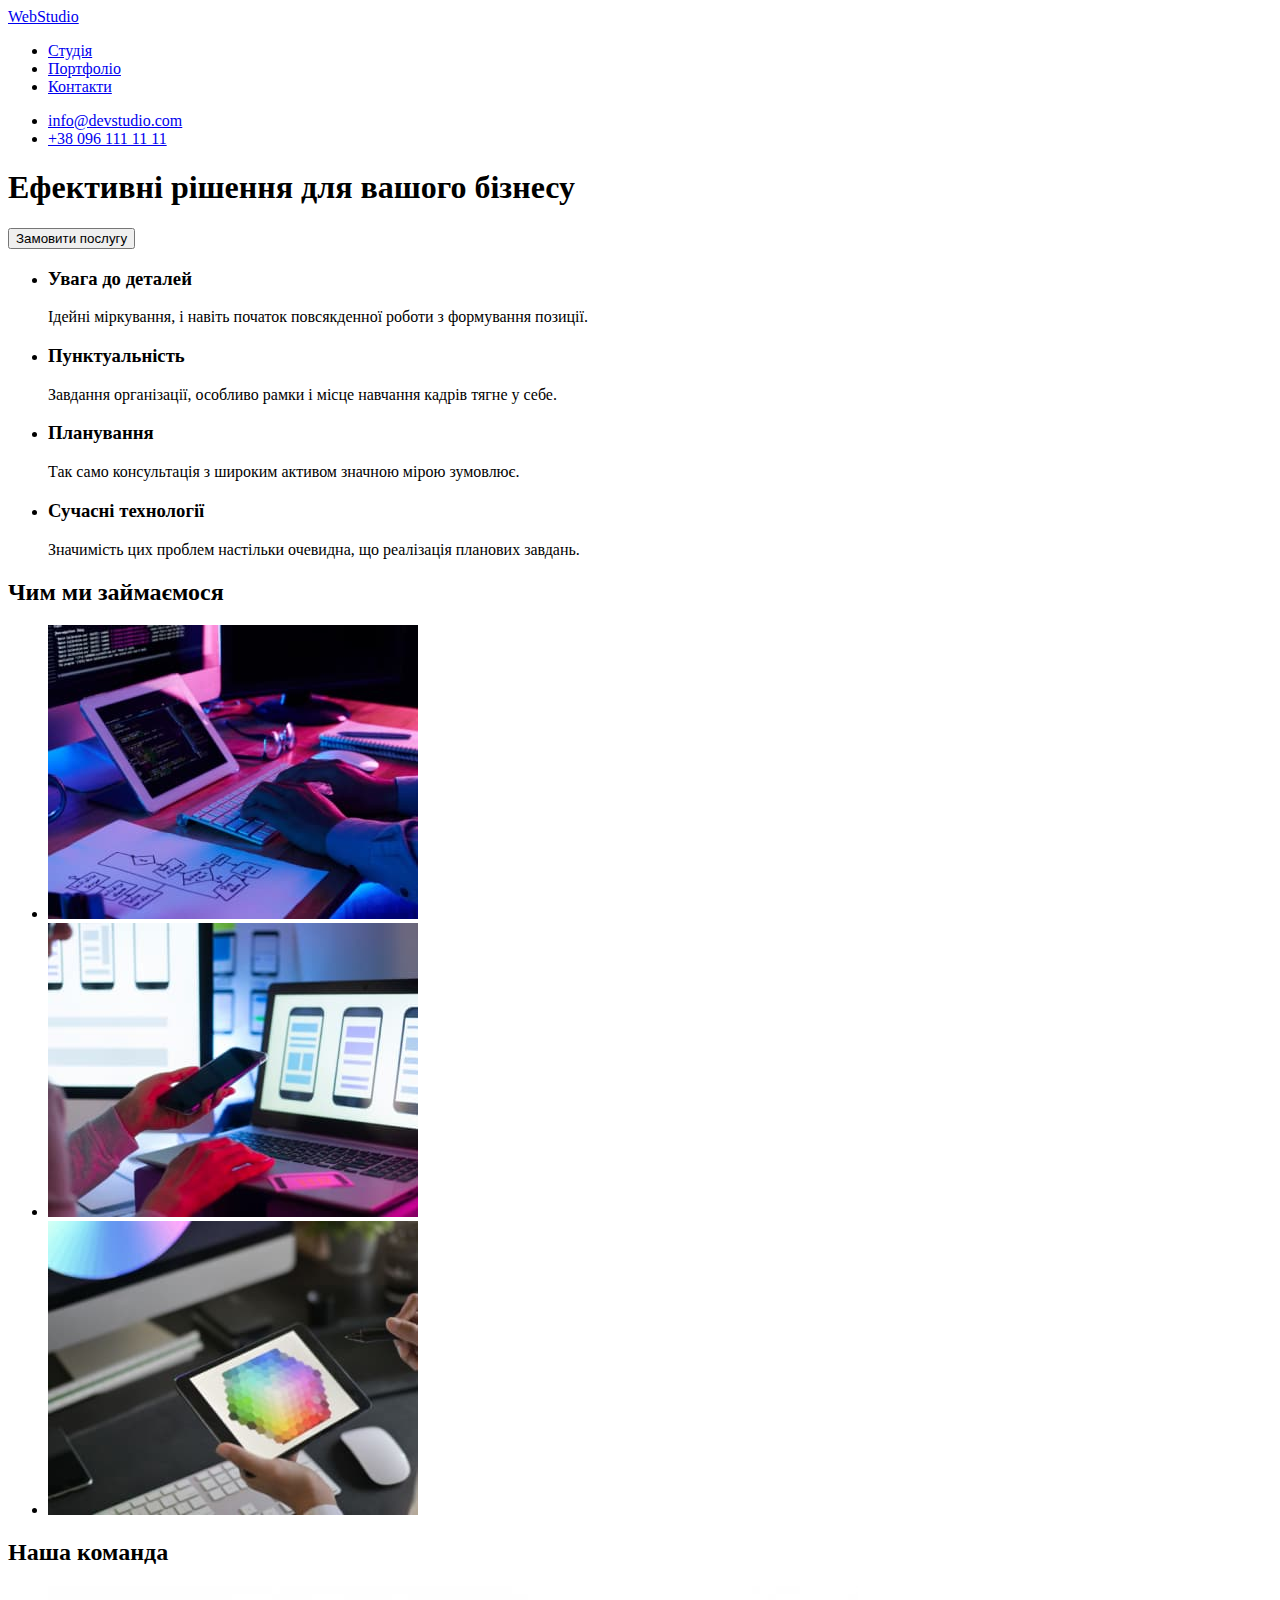
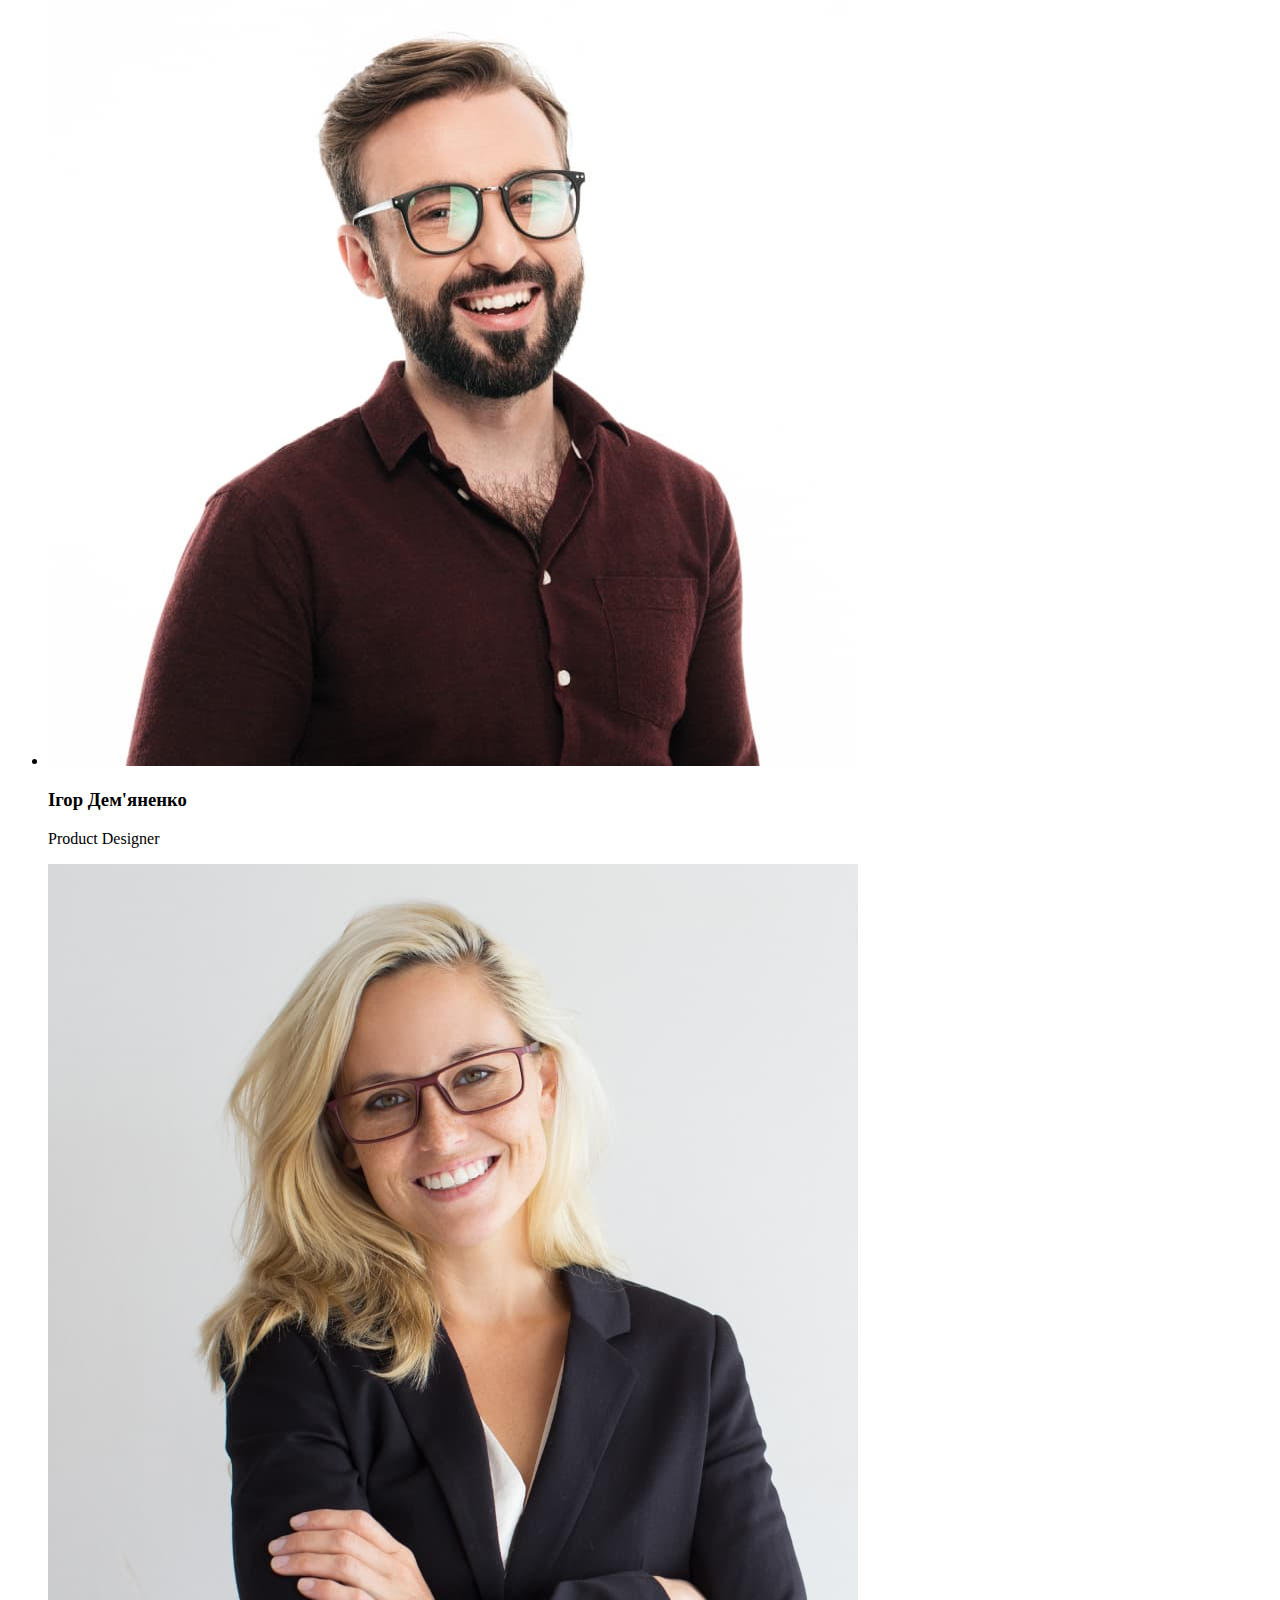
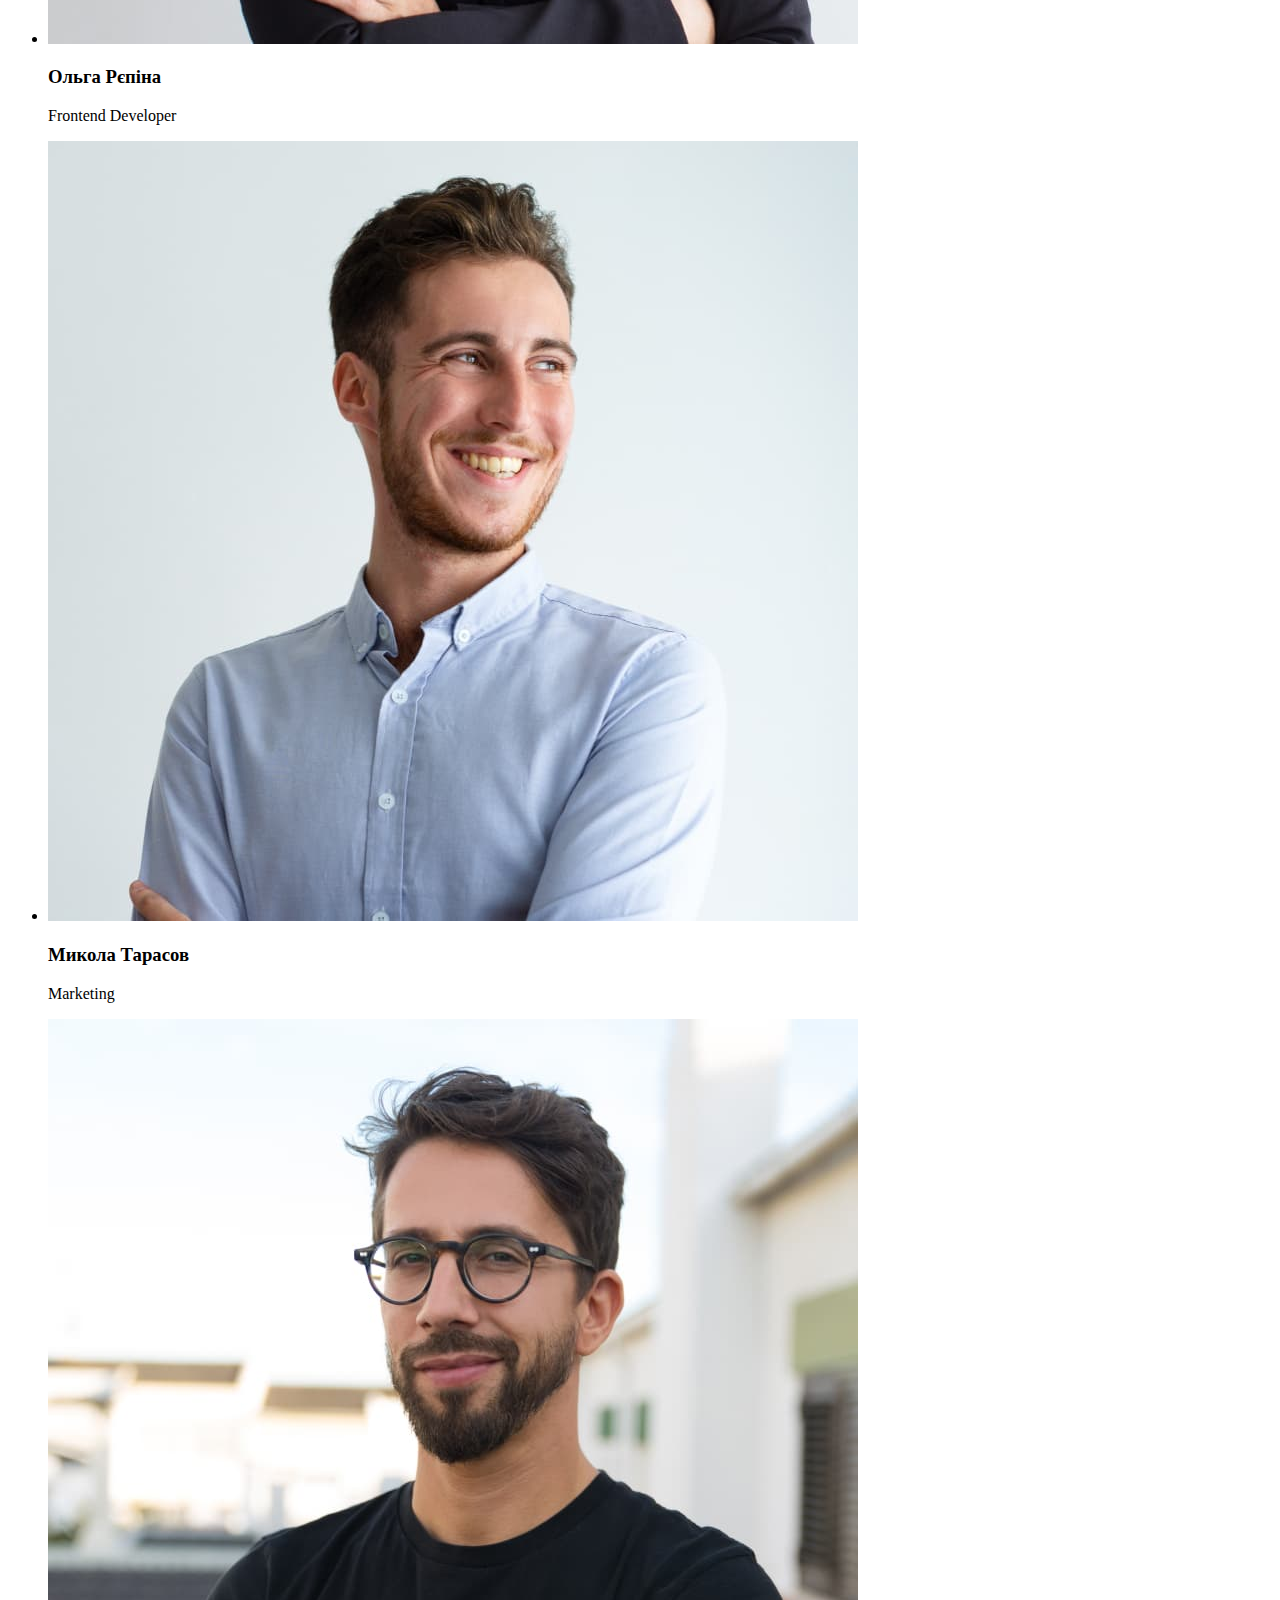
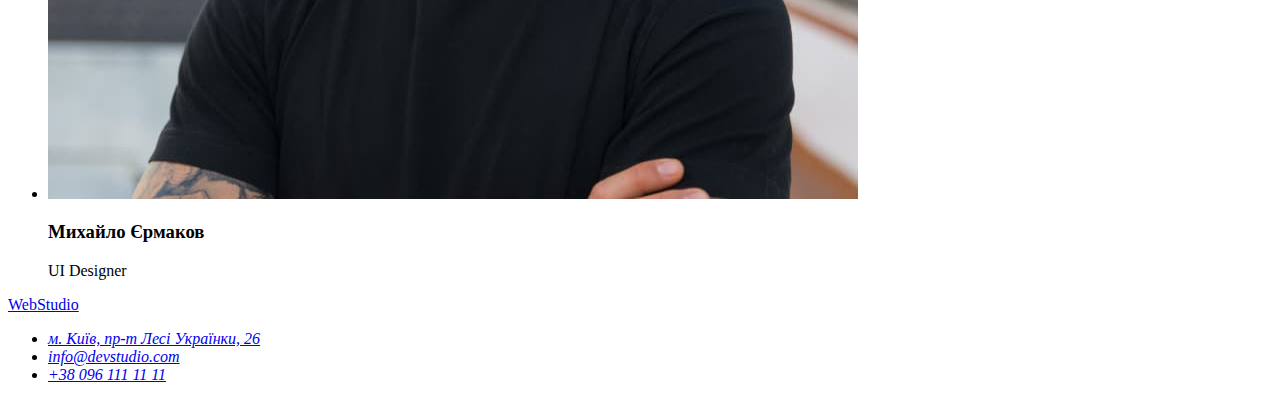
==== index.html @ d075ff00 "Initial commit" ====
<!DOCTYPE html>
<html lang="uk">
  <head>
    <meta charset="UTF-8" />
    <meta http-equiv="X-UA-Compatible" content="IE=edge" />
    <meta name="viewport" content="width=device-width, initial-scale=1.0" />
    <title>Document</title>
  </head>
  <body>
    <header>
      <nav>
        <a href="./index.html">WebStudio</a>
        <ul>
          <li><a href="./index.html">Студія</a></li>
          <li><a href="#">Портфоліо</a></li>
          <li><a href="#">Контакти</a></li>
        </ul>
      </nav>
      <ul>
        <li>
          <a href="mailto:info@devstudio.com">info@devstudio.com</a>
        </li>
        <li>
          <a href="tel:+380961111111">+38 096 111 11 11</a>
        </li>
      </ul>
    </header>
    <main>
      <section>
        <h1>Ефективні рішення для вашого бізнесу</h1>
        <button type="button">Замовити послугу</button>
      </section>
      <section>
        <h2 hidden>Наші переваги</h2>
        <ul>
          <li>
            <h3>Увага до деталей</h3>
            <p>
              Ідейні міркування, і навіть початок повсякденної роботи з
              формування позиції.
            </p>
          </li>
          <li>
            <h3>Пунктуальність</h3>
            <p>
              Завдання організації, особливо рамки і місце навчання кадрів тягне
              у себе.
            </p>
          </li>
          <li>
            <h3>Планування</h3>
            <p>
              Так само консультація з широким активом значною мірою зумовлює.
            </p>
          </li>
          <li>
            <h3>Сучасні технології</h3>
            <p>
              Значимість цих проблем настільки очевидна, що реалізація планових
              завдань.
            </p>
          </li>
        </ul>
      </section>
      <section>
        <h2>Чим ми займаємося</h2>
        <ul>
          <li>
            <img
              src="./imges/about/about-img-1.jpg"
              alt="Людина друкує на клавіатурі"
            />
          </li>
          <li>
            <img
              src="./imges/about/about-img-2.jpg"
              alt="Людина працює на комп`ютері"
            />
          </li>
          <li>
            <img
              src="./imges/about/about-img-3.jpg"
              alt="Кольорова палітра на екрані планшета"
            />
          </li>
        </ul>
      </section>
      <section>
        <h2>Наша команда</h2>
        <ul>
          <li>
            <img src="./imges/team/Ігор_Дем'яненко.jpg" alt="Ігор Дем'яненко" />
            <h3>Ігор Дем'яненко</h3>
            <p lang="en">Product Designer</p>
          </li>
          <li>
            <img src="./imges/team/Ольга_Рєпіна.jpg" alt="Ольга Рєпіна" />
            <h3>Ольга Рєпіна</h3>
            <p lang="en">Frontend Developer</p>
          </li>
          <li>
            <img src="./imges/team/Микола_Тарасов.jpg" alt="Микола Тарасов" />
            <h3>Микола Тарасов</h3>
            <p lang="en">Marketing</p>
          </li>
          <li>
            <img src="./imges/team/Михайло_Єрмаков.jpg" alt="Михайло Єрмаков" />
            <h3>Михайло Єрмаков</h3>
            <p>UI Designer</p>
          </li>
        </ul>
      </section>
    </main>
    <footer>
      <a href="./index.html">WebStudio</a>
      <address>
        <ul>
          <li>
            <a
              href="https://goo.gl/maps/w4y6q6hP8srMPXTD6"
              target="_blank"
              rel="noopener noreferrer nofollow"
              >м. Київ, пр-т Лесі Українки, 26</a
            >
          </li>
          <li><a href="mailto:info@devstudio.com">info@devstudio.com</a></li>
          <li><a href="tel:+380961111111">+38 096 111 11 11</a></li>
        </ul>
      </address>
    </footer>
  </body>
</html>
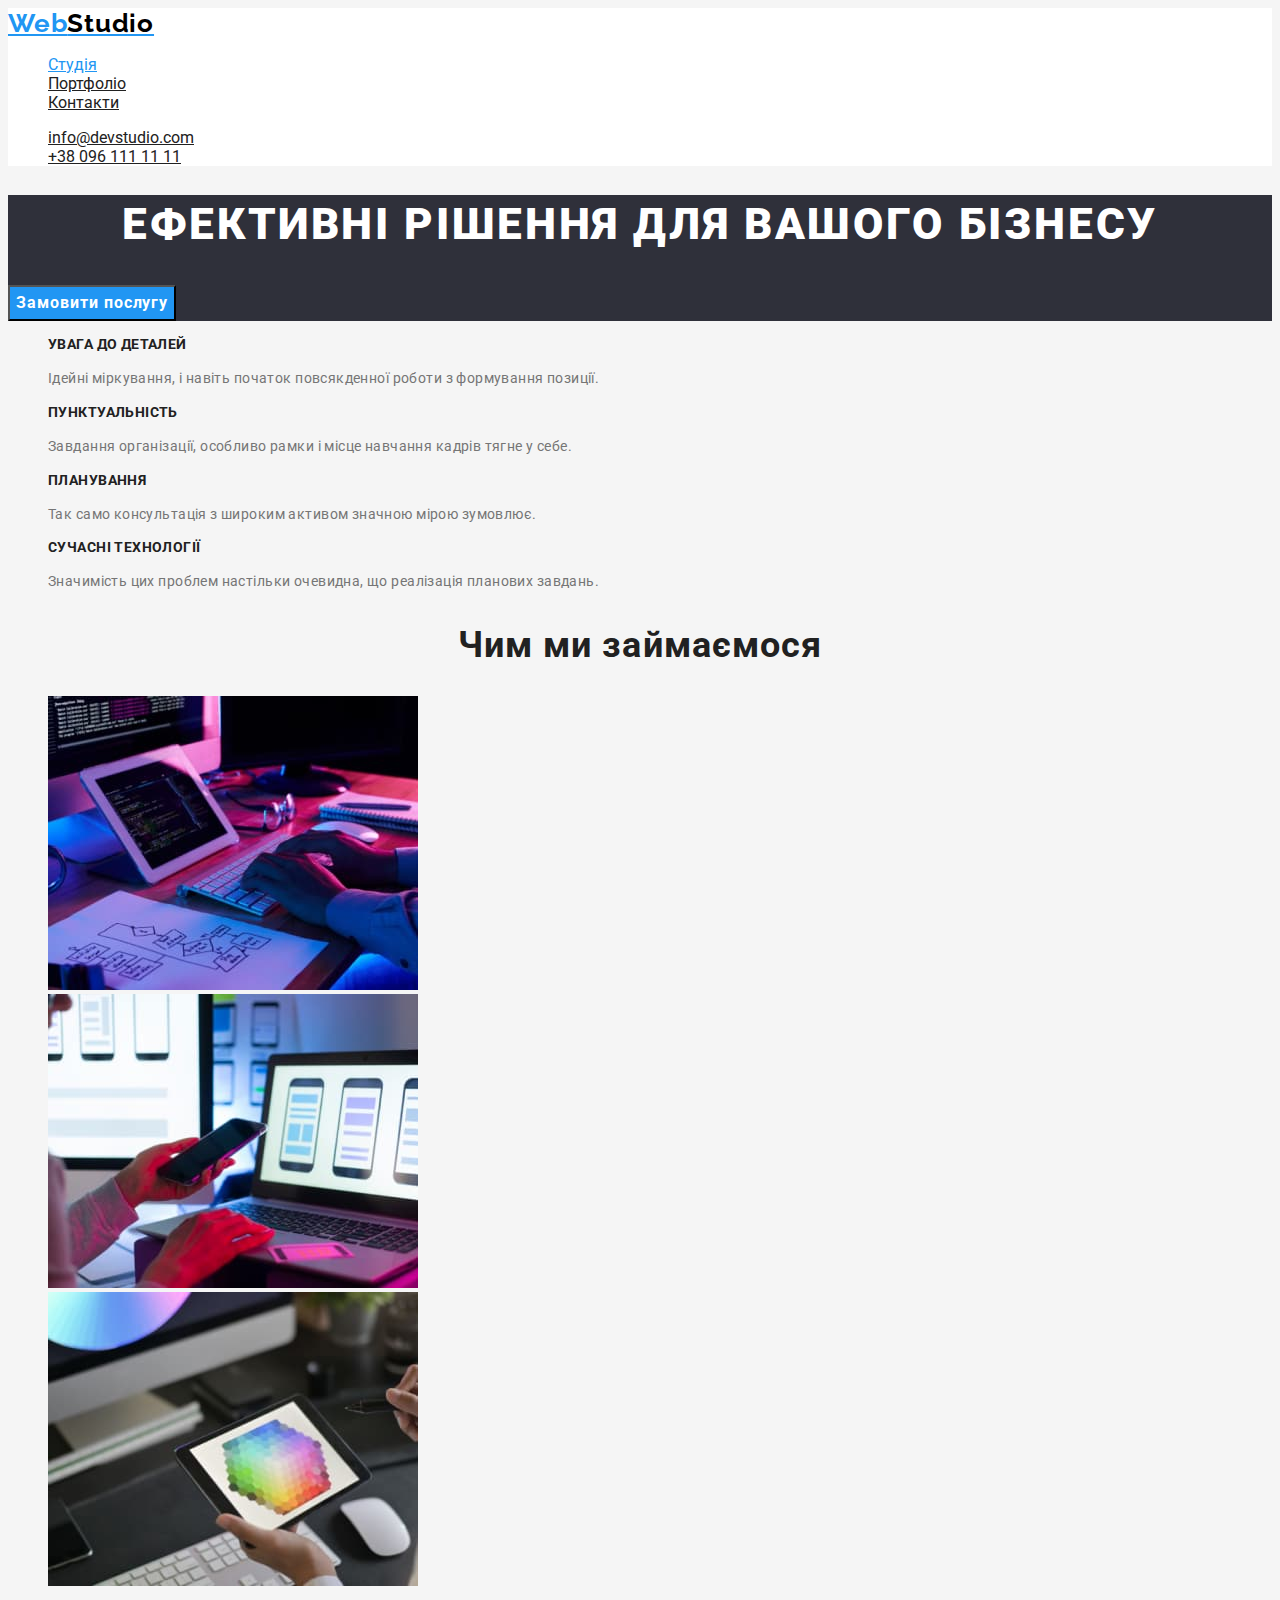
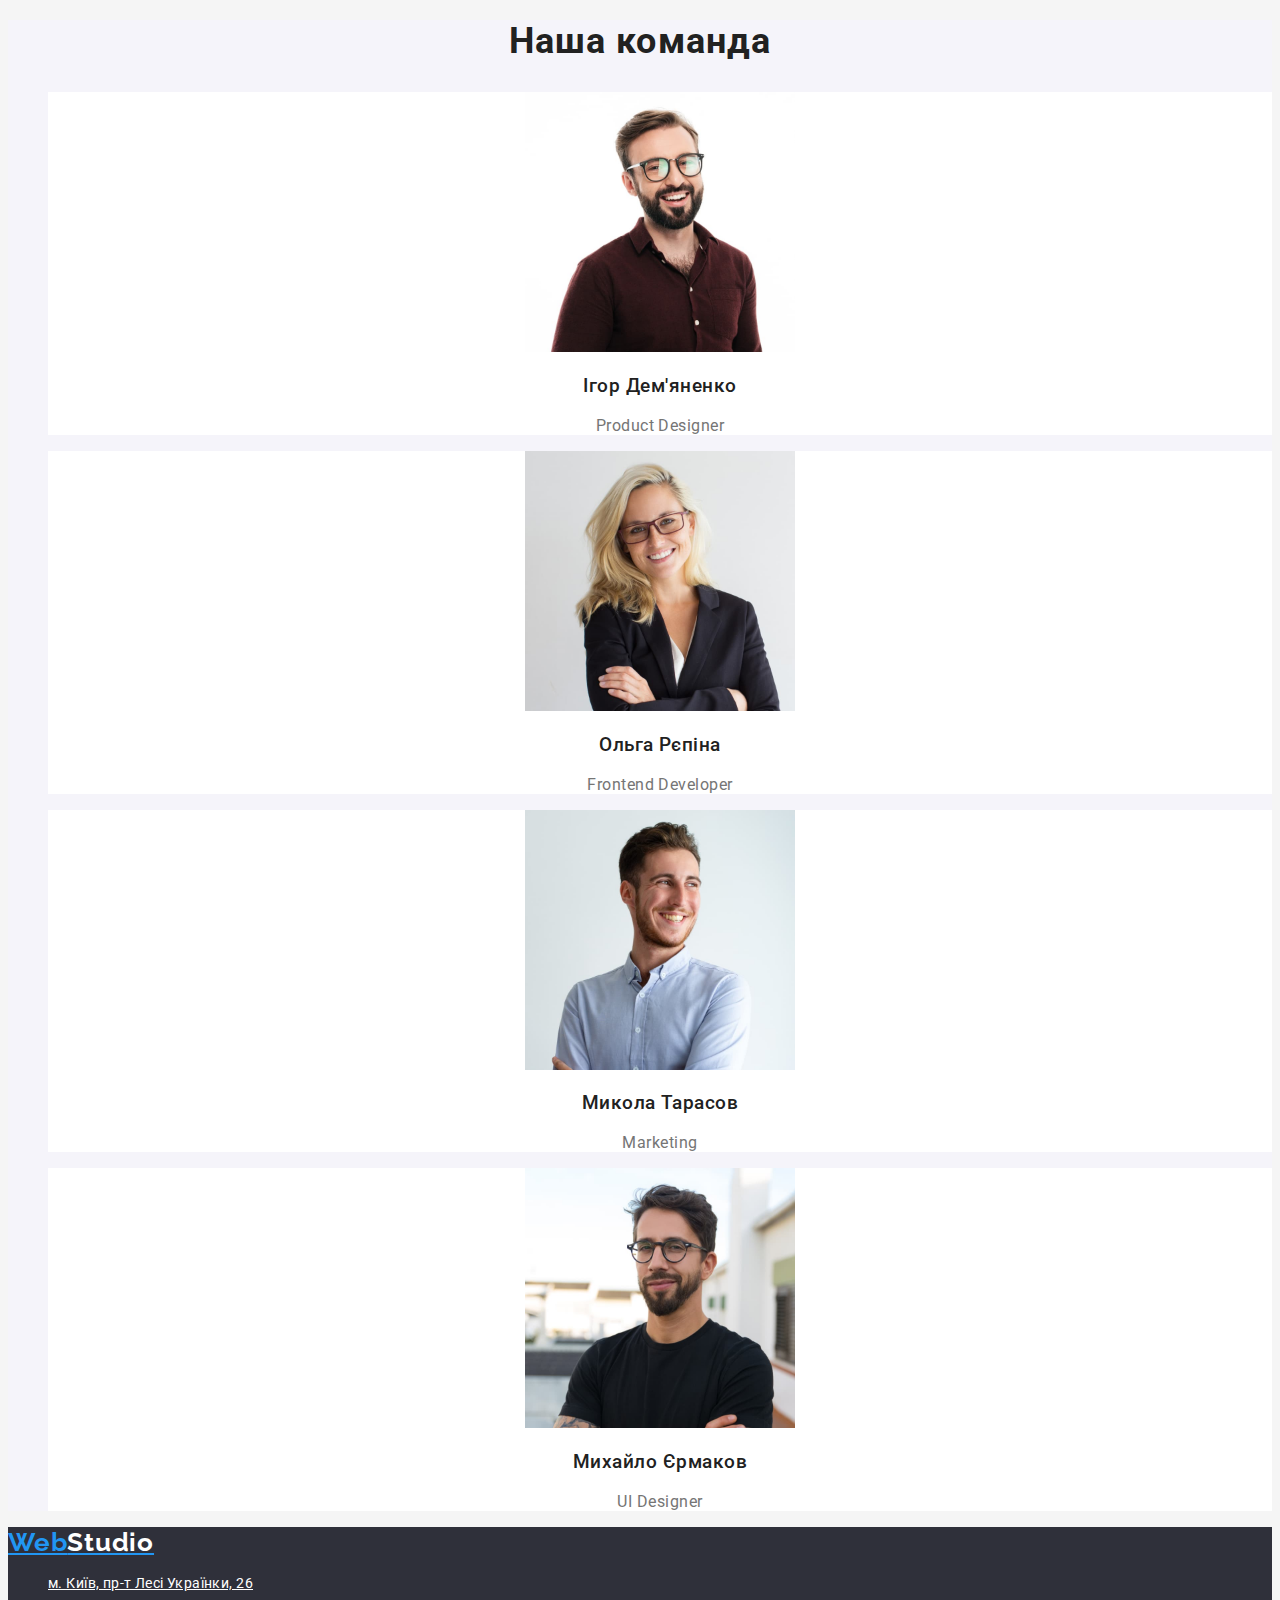
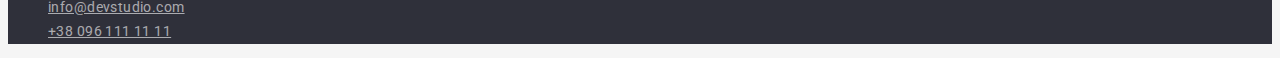
==== commit 9c03d6b7: "Портфоліо, css" ====
--- a/index.html
+++ b/index.html
@@ -4,127 +4,166 @@
     <meta charset="UTF-8" />
     <meta http-equiv="X-UA-Compatible" content="IE=edge" />
     <meta name="viewport" content="width=device-width, initial-scale=1.0" />
-    <title>Document</title>
+    <title>Веб студія</title>
+    <link rel="preconnect" href="https://fonts.googleapis.com" />
+    <link rel="preconnect" href="https://fonts.gstatic.com" crossorigin />
+    <link
+      href="https://fonts.googleapis.com/css2?family=Raleway:wght@700&family=Roboto:wght@400;500;700;900&display=swap"
+      rel="stylesheet"
+    />
+    <link rel="stylesheet" href="./css/styles.css" />
   </head>
   <body>
-    <header>
+    <header class="header">
       <nav>
-        <a href="./index.html">WebStudio</a>
-        <ul>
-          <li><a href="./index.html">Студія</a></li>
-          <li><a href="#">Портфоліо</a></li>
-          <li><a href="#">Контакти</a></li>
+        <a href="./index.html" class="logo"
+          >Web<span class="header-logo">Studio</span>
+        </a>
+        <ul class="site-nav list">
+          <li><a href="./index.html" class="link current">Студія</a></li>
+          <li><a href="./portfolio.html" class="link">Портфоліо</a></li>
+          <li><a href="#" class="link">Контакти</a></li>
         </ul>
       </nav>
-      <ul>
+      <ul class="site-nav list">
         <li>
-          <a href="mailto:info@devstudio.com">info@devstudio.com</a>
+          <a href="mailto:info@devstudio.com" class="link"
+            >info@devstudio.com</a
+          >
         </li>
         <li>
-          <a href="tel:+380961111111">+38 096 111 11 11</a>
+          <a href="tel:+380961111111" class="link">+38 096 111 11 11</a>
         </li>
       </ul>
     </header>
     <main>
-      <section>
-        <h1>Ефективні рішення для вашого бізнесу</h1>
-        <button type="button">Замовити послугу</button>
+      <section class="hero">
+        <h1 class="hero-title">Ефективні рішення для вашого бізнесу</h1>
+        <button type="button" class="button">Замовити послугу</button>
       </section>
       <section>
-        <h2 hidden>Наші переваги</h2>
-        <ul>
+        <h2 class="visually-hidden">Наші переваги</h2>
+        <ul class="list features">
           <li>
-            <h3>Увага до деталей</h3>
-            <p>
+            <h3 class="title">Увага до деталей</h3>
+            <p class="text">
               Ідейні міркування, і навіть початок повсякденної роботи з
               формування позиції.
             </p>
           </li>
           <li>
-            <h3>Пунктуальність</h3>
-            <p>
+            <h3 class="title">Пунктуальність</h3>
+            <p class="text">
               Завдання організації, особливо рамки і місце навчання кадрів тягне
               у себе.
             </p>
           </li>
           <li>
-            <h3>Планування</h3>
-            <p>
+            <h3 class="title">Планування</h3>
+            <p class="text">
               Так само консультація з широким активом значною мірою зумовлює.
             </p>
           </li>
           <li>
-            <h3>Сучасні технології</h3>
-            <p>
+            <h3 class="title">Сучасні технології</h3>
+            <p class="text">
               Значимість цих проблем настільки очевидна, що реалізація планових
               завдань.
             </p>
           </li>
         </ul>
       </section>
-      <section>
-        <h2>Чим ми займаємося</h2>
-        <ul>
+      <section class="section">
+        <h2 class="section-title">Чим ми займаємося</h2>
+        <ul class="list">
           <li>
             <img
               src="./imges/about/about-img-1.jpg"
               alt="Людина друкує на клавіатурі"
+              width="370"
             />
           </li>
           <li>
             <img
               src="./imges/about/about-img-2.jpg"
               alt="Людина працює на комп`ютері"
+              width="370"
             />
           </li>
           <li>
             <img
               src="./imges/about/about-img-3.jpg"
               alt="Кольорова палітра на екрані планшета"
+              width="370"
             />
           </li>
         </ul>
       </section>
-      <section>
-        <h2>Наша команда</h2>
-        <ul>
-          <li>
-            <img src="./imges/team/Ігор_Дем'яненко.jpg" alt="Ігор Дем'яненко" />
-            <h3>Ігор Дем'яненко</h3>
-            <p lang="en">Product Designer</p>
+      <section class="section team">
+        <h2 class="section-title">Наша команда</h2>
+        <ul class="list">
+          <li class="card">
+            <img
+              src="./imges/team/Ігор_Дем'яненко.jpg"
+              alt="Ігор Дем'яненко"
+              width="270"
+            />
+            <h3 class="name">Ігор Дем'яненко</h3>
+            <p lang="en" class="job">Product Designer</p>
           </li>
-          <li>
-            <img src="./imges/team/Ольга_Рєпіна.jpg" alt="Ольга Рєпіна" />
-            <h3>Ольга Рєпіна</h3>
-            <p lang="en">Frontend Developer</p>
+          <li class="card">
+            <img
+              src="./imges/team/Ольга_Рєпіна.jpg"
+              alt="Ольга Рєпіна"
+              width="270"
+            />
+            <h3 class="name">Ольга Рєпіна</h3>
+            <p lang="en" class="job">Frontend Developer</p>
           </li>
-          <li>
-            <img src="./imges/team/Микола_Тарасов.jpg" alt="Микола Тарасов" />
-            <h3>Микола Тарасов</h3>
-            <p lang="en">Marketing</p>
+          <li class="card">
+            <img
+              src="./imges/team/Микола_Тарасов.jpg"
+              alt="Микола Тарасов"
+              width="270"
+            />
+            <h3 class="name">Микола Тарасов</h3>
+            <p lang="en" class="job">Marketing</p>
           </li>
-          <li>
-            <img src="./imges/team/Михайло_Єрмаков.jpg" alt="Михайло Єрмаков" />
-            <h3>Михайло Єрмаков</h3>
-            <p>UI Designer</p>
+          <li class="card">
+            <img
+              src="./imges/team/Михайло_Єрмаков.jpg"
+              alt="Михайло Єрмаков"
+              width="270"
+            />
+            <h3 class="name">Михайло Єрмаков</h3>
+            <p lang="en" class="job">UI Designer</p>
           </li>
         </ul>
       </section>
     </main>
-    <footer>
-      <a href="./index.html">WebStudio</a>
-      <address>
-        <ul>
+    <footer class="footer">
+      <a href="./index.html" class="logo"
+        >Web<span class="footer-logo">Studio</span>
+      </a>
+      <address class="address">
+        <ul class="list">
           <li>
             <a
               href="https://goo.gl/maps/w4y6q6hP8srMPXTD6"
               target="_blank"
               rel="noopener noreferrer nofollow"
+              class="location"
               >м. Київ, пр-т Лесі Українки, 26</a
             >
           </li>
-          <li><a href="mailto:info@devstudio.com">info@devstudio.com</a></li>
-          <li><a href="tel:+380961111111">+38 096 111 11 11</a></li>
+          <li>
+            <a href="mailto:info@devstudio.com" class="link"
+              >info@devstudio.com</a
+            >
+          </li>
+          <li>
+            <a href="tel:+380961111111" class="link">+38 096 111 11 11</a>
+          </li>
         </ul>
       </address>
     </footer>
--- a/css/styles.css
+++ b/css/styles.css
@@ -0,0 +1,202 @@
+/* колір заголовків #212121 */
+/* другорядний колір тексту #757575*/
+/* Білий #FFFFFF */
+/* акцент #2196F3 */
+/* лого чорний #000000 */
+/* основний колір фона  #F5F5F5; */
+/* колір шапки  #FFFFFF*/
+/* другорядний колір фона  #F5F4FA; */
+/*  */
+:root {
+  --title-text-color: #212121;
+  --text-color: #757575;
+  --accent-color: #2196f3;
+  --primary-background-color: #f5f5f5;
+  --secondary-background-color: #f5f4fa;
+  --hero-background-color: #2f303a;
+  --header-background-color: #ffffff;
+  --white-color: #ffffff;
+  --black-color: #000000;
+  --button-activ-background-color: #188ce8;
+  --address-color: rgba(255, 255, 255, 0.6);
+}
+body {
+  font-family: "Roboto", sans-serif;
+  background-color: var(--primary-background-color);
+  color: var(--title-text-color);
+}
+.list {
+  list-style: none;
+}
+/* Header */
+.header {
+  background-color: var(--header-background-color);
+}
+/* Лого */
+
+.logo {
+  font-family: "Raleway";
+  font-weight: 700;
+  font-size: 26px;
+  line-height: 1.19;
+  color: var(--accent-color);
+  letter-spacing: 0.03em;
+}
+.header-logo {
+  color: var(--black-color);
+}
+.footer-logo {
+  color: var(--white-color);
+}
+/* Site nav */
+.site-nav .link {
+  color: var(--title-text-color);
+}
+
+.site-nav .link:hover,
+.site-nav .link:focus {
+  color: var(--accent-color);
+}
+.site-nav .link.current {
+  color: var(--accent-color);
+}
+
+/* Hero */
+
+.hero {
+  background-color: var(--hero-background-color);
+}
+.hero-title {
+  font-weight: 900;
+  font-size: 44px;
+  line-height: 1.36;
+  text-align: center;
+  letter-spacing: 0.06em;
+  text-transform: uppercase;
+  color: var(--white-color);
+}
+.button {
+  font-family: inherit;
+  color: var(--white-color);
+  background-color: var(--accent-color);
+  font-weight: 700;
+  font-size: 16px;
+  line-height: 1.88;
+  align-items: center;
+  text-align: center;
+  letter-spacing: 0.06em;
+}
+.button:hover,
+.button:focus {
+  background-color: var(--button-activ-background-color);
+}
+/* Section */
+
+.section-title {
+  font-family: "Roboto";
+  font-weight: 700;
+  font-size: 36px;
+  line-height: 1.17;
+  text-align: center;
+  letter-spacing: 0.03em;
+  color: var(--title-text-color);
+}
+.card {
+  background-color: var(--white-color);
+}
+.team {
+  background-color: var(--secondary-background-color);
+  font-size: 16px;
+  line-height: 1.19;
+  text-align: center;
+  letter-spacing: 0.03em;
+}
+.team .name {
+  font-weight: 500;
+  color: var(--title-text-color);
+}
+.team .job {
+  font-weight: 400;
+  color: var(--text-color);
+}
+
+/* Features */
+
+.features .title {
+  font-weight: 700;
+  font-size: 14px;
+  line-height: 1.14;
+  letter-spacing: 0.03em;
+  text-transform: uppercase;
+  color: var(--title-text-color);
+}
+.features .text {
+  font-weight: 400;
+  font-size: 14px;
+  line-height: 1.71;
+  letter-spacing: 0.03em;
+  color: var(--text-color);
+}
+.visually-hidden {
+  position: absolute;
+  white-space: nowrap;
+  width: 1px;
+  height: 1px;
+  overflow: hidden;
+  border: 0;
+  padding: 0;
+  clip: rect(0 0 0 0);
+  clip-path: inset(50%);
+  margin: -1px;
+}
+/* Footer */
+.footer {
+  background-color: var(--hero-background-color);
+}
+.address {
+  font-style: normal;
+  font-size: 14px;
+  line-height: 1.71;
+  letter-spacing: 0.03em;
+}
+.address .location {
+  color: var(--white-color);
+}
+.address .link {
+  color: var(--address-color);
+}
+.address .link:hover,
+.address .link:focus,
+.address .location:hover,
+.address .location:focus {
+  color: var(--accent-color);
+}
+
+/* Портфоліо */
+.filter-button {
+  font-family: inherit;
+  font-weight: 500;
+  font-size: 16px;
+  line-height: 1.63;
+  text-align: center;
+  letter-spacing: 0.03em;
+  color: var(--title-text-color);
+}
+.filter-button:hover,
+.filter-button:focus {
+  color: var(--white-color);
+  background-color: var(--accent-color);
+}
+.card-title {
+  font-weight: 700;
+  font-size: 18px;
+  line-height: 2;
+  letter-spacing: 0.06em;
+  color: var(--title-text-color);
+}
+.card-group {
+  font-size: 16px;
+  line-height: 1.88;
+  letter-spacing: 0.03em;
+  color: var(--text-color);
+}
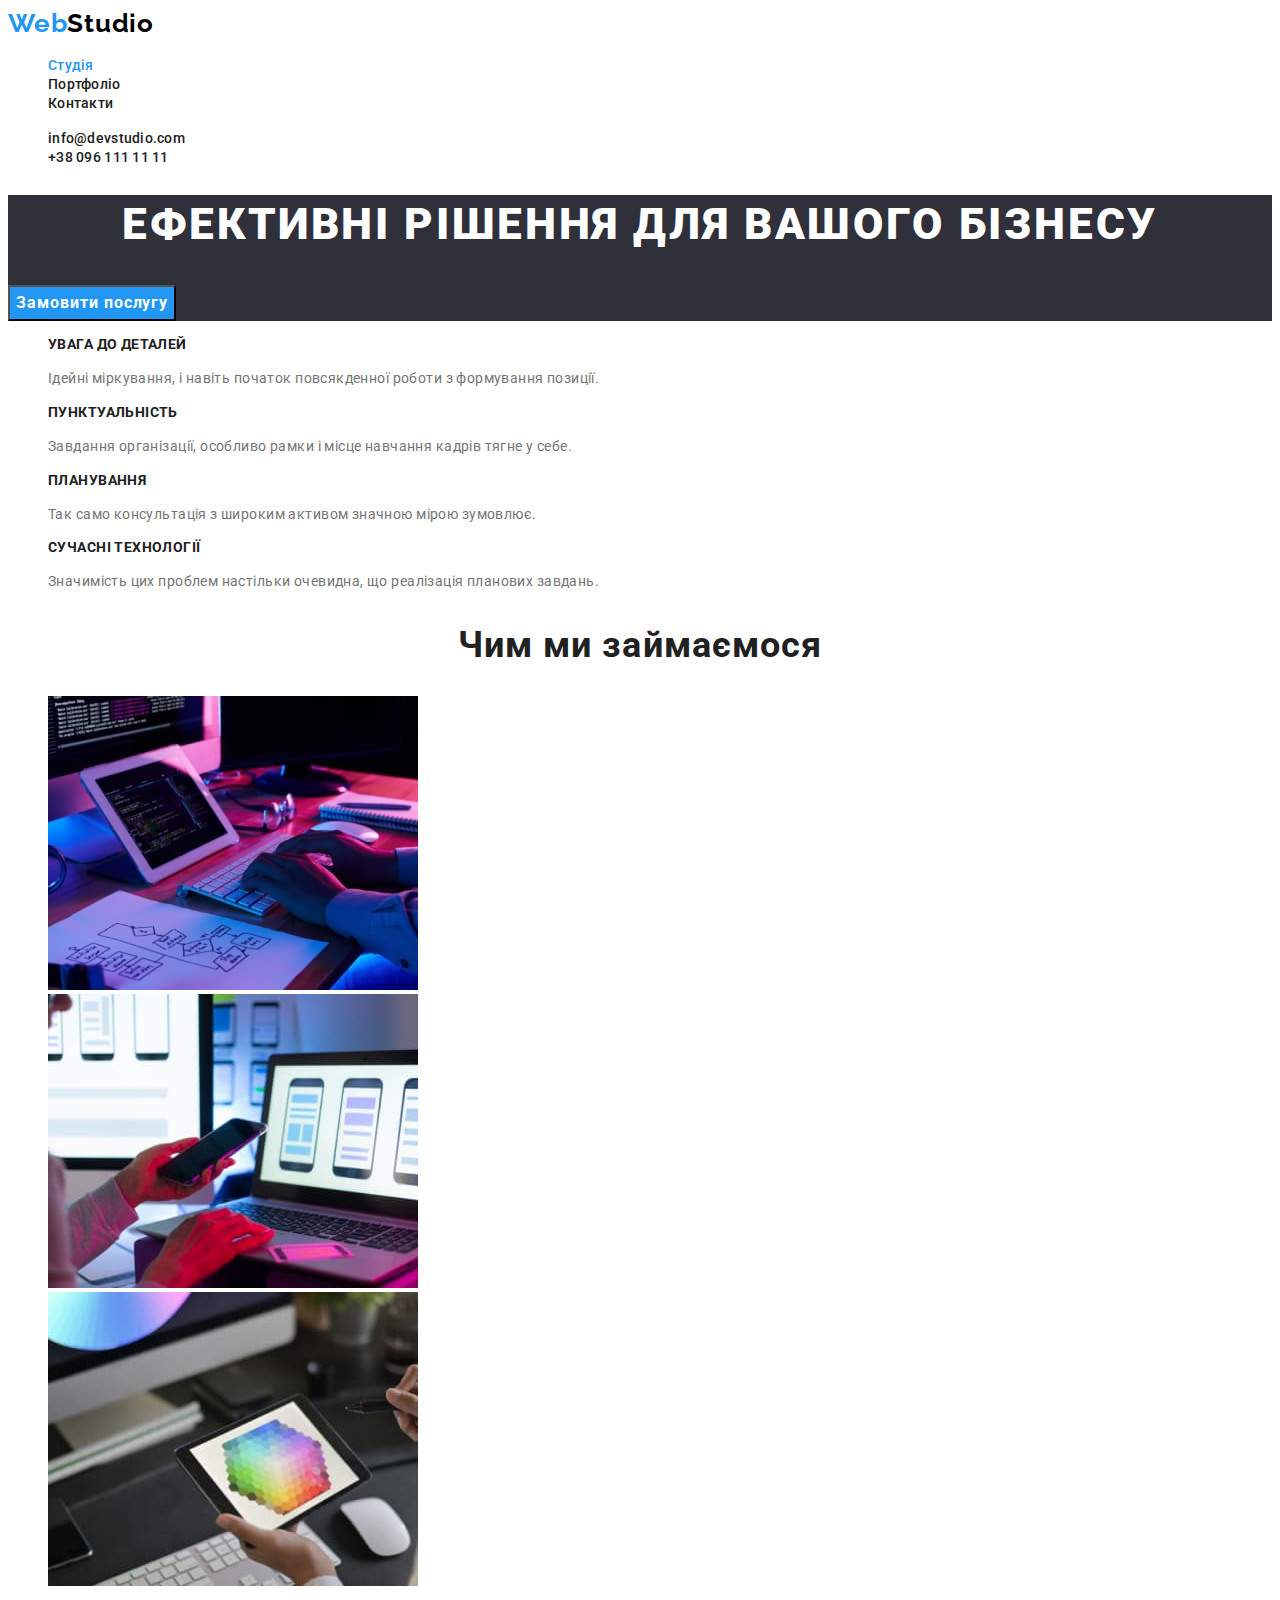
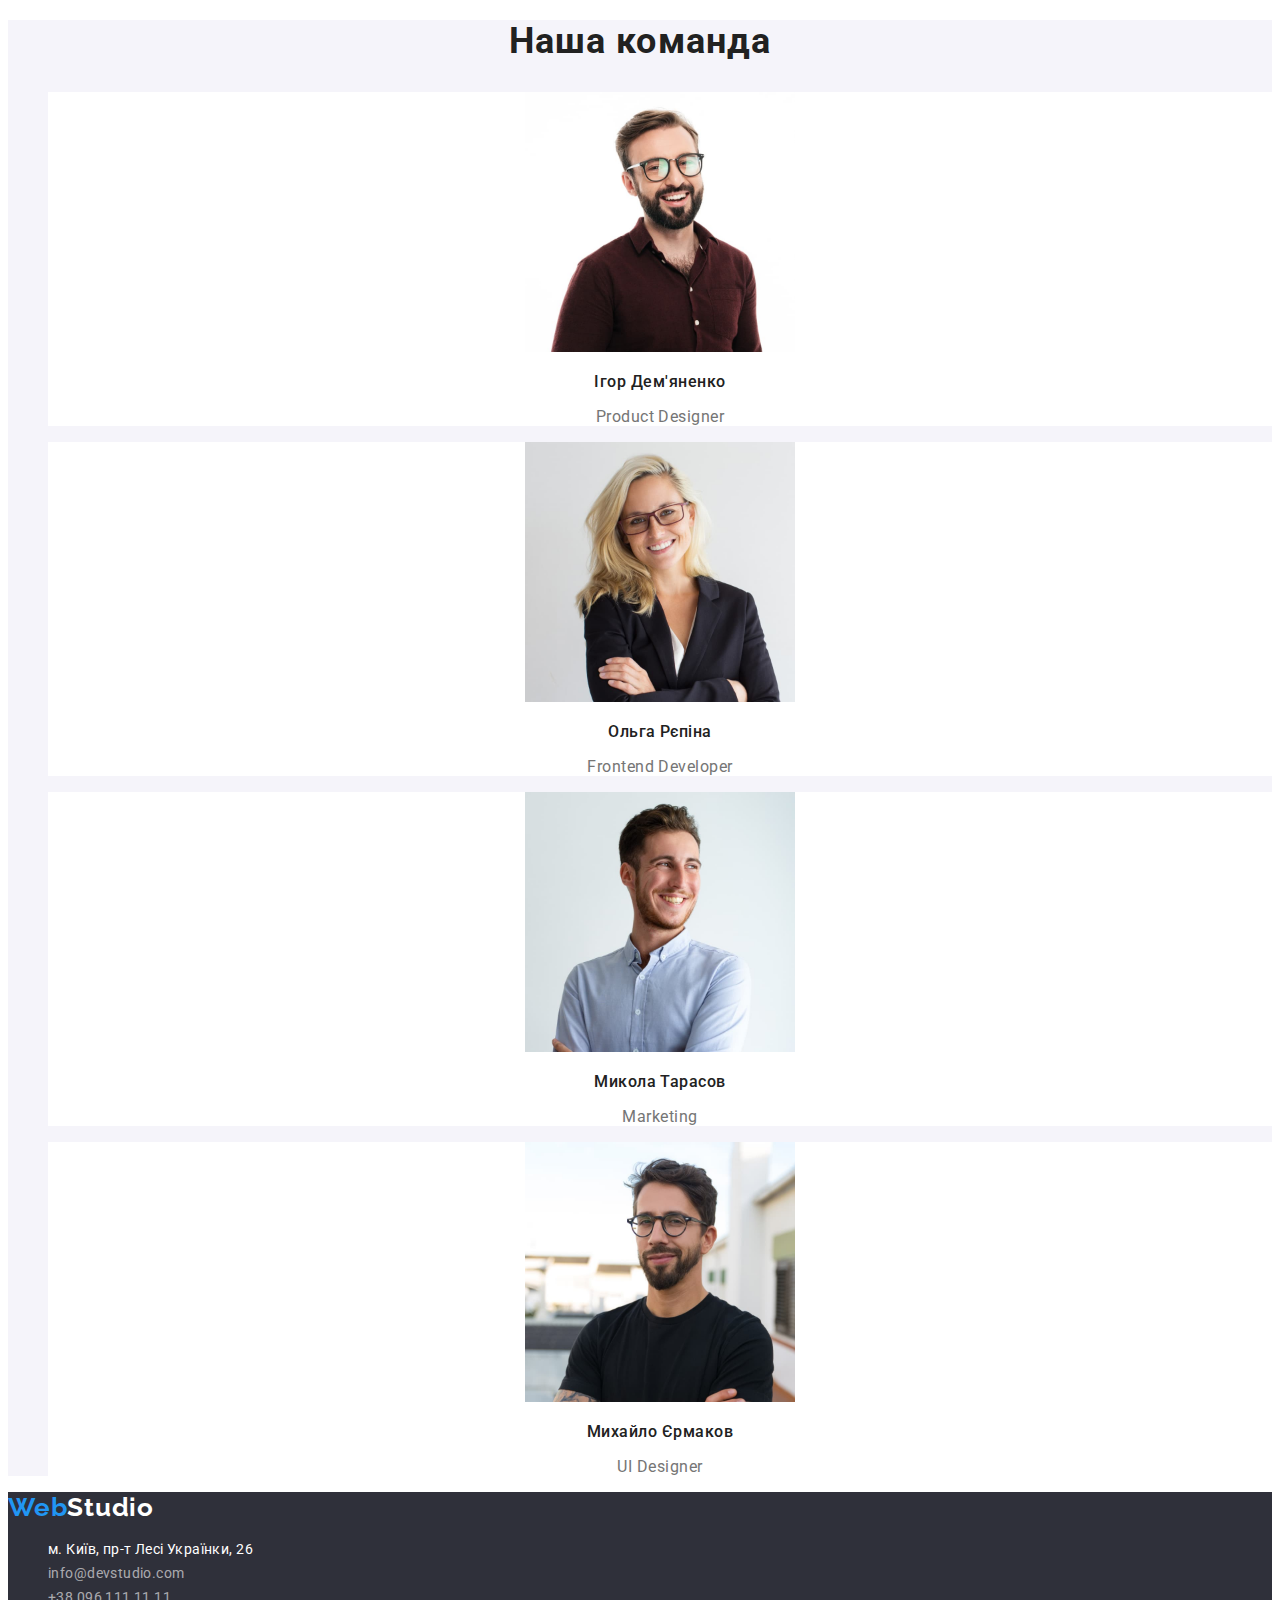
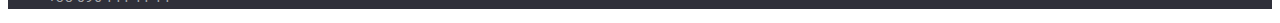
==== commit 41dd25d2: "Виправлені помилки згідно зауважень ментора" ====
--- a/index.html
+++ b/index.html
@@ -16,7 +16,7 @@
   <body>
     <header class="header">
       <nav>
-        <a href="./index.html" class="logo"
+        <a href="./index.html" class="logo link"
           >Web<span class="header-logo">Studio</span>
         </a>
         <ul class="site-nav list">
@@ -142,7 +142,7 @@
       </section>
     </main>
     <footer class="footer">
-      <a href="./index.html" class="logo"
+      <a href="./index.html" class="logo link"
         >Web<span class="footer-logo">Studio</span>
       </a>
       <address class="address">
--- a/css/styles.css
+++ b/css/styles.css
@@ -22,7 +22,6 @@
 }
 body {
   font-family: "Roboto", sans-serif;
-  background-color: var(--primary-background-color);
   color: var(--title-text-color);
 }
 .list {
@@ -47,9 +46,17 @@
 }
 .footer-logo {
   color: var(--white-color);
+  text-decoration: none;
 }
 /* Site nav */
+.link {
+  text-decoration: none;
+}
 .site-nav .link {
+  font-weight: 500;
+  font-size: 14px;
+  line-height: 16px;
+  letter-spacing: 0.02em;
   color: var(--title-text-color);
 }
 
@@ -82,8 +89,6 @@
   font-weight: 700;
   font-size: 16px;
   line-height: 1.88;
-  align-items: center;
-  text-align: center;
   letter-spacing: 0.06em;
 }
 .button:hover,
@@ -93,7 +98,6 @@
 /* Section */
 
 .section-title {
-  font-family: "Roboto";
   font-weight: 700;
   font-size: 36px;
   line-height: 1.17;
@@ -106,17 +110,21 @@
 }
 .team {
   background-color: var(--secondary-background-color);
+  text-align: center;
+  letter-spacing: 0.03em;
+}
+.team .name {
+  font-weight: 500;
   font-size: 16px;
   line-height: 1.19;
   text-align: center;
   letter-spacing: 0.03em;
-}
-.team .name {
-  font-weight: 500;
   color: var(--title-text-color);
 }
 .team .job {
-  font-weight: 400;
+  line-height: 1.19;
+  text-align: center;
+  letter-spacing: 0.03em;
   color: var(--text-color);
 }
 
@@ -131,7 +139,6 @@
   color: var(--title-text-color);
 }
 .features .text {
-  font-weight: 400;
   font-size: 14px;
   line-height: 1.71;
   letter-spacing: 0.03em;
@@ -156,14 +163,16 @@
 .address {
   font-style: normal;
   font-size: 14px;
-  line-height: 1.71;
+  line-height: 24px;
   letter-spacing: 0.03em;
 }
 .address .location {
   color: var(--white-color);
+  text-decoration: none;
 }
 .address .link {
   color: var(--address-color);
+  text-decoration: none;
 }
 .address .link:hover,
 .address .link:focus,
@@ -195,7 +204,6 @@
   color: var(--title-text-color);
 }
 .card-group {
-  font-size: 16px;
   line-height: 1.88;
   letter-spacing: 0.03em;
   color: var(--text-color);
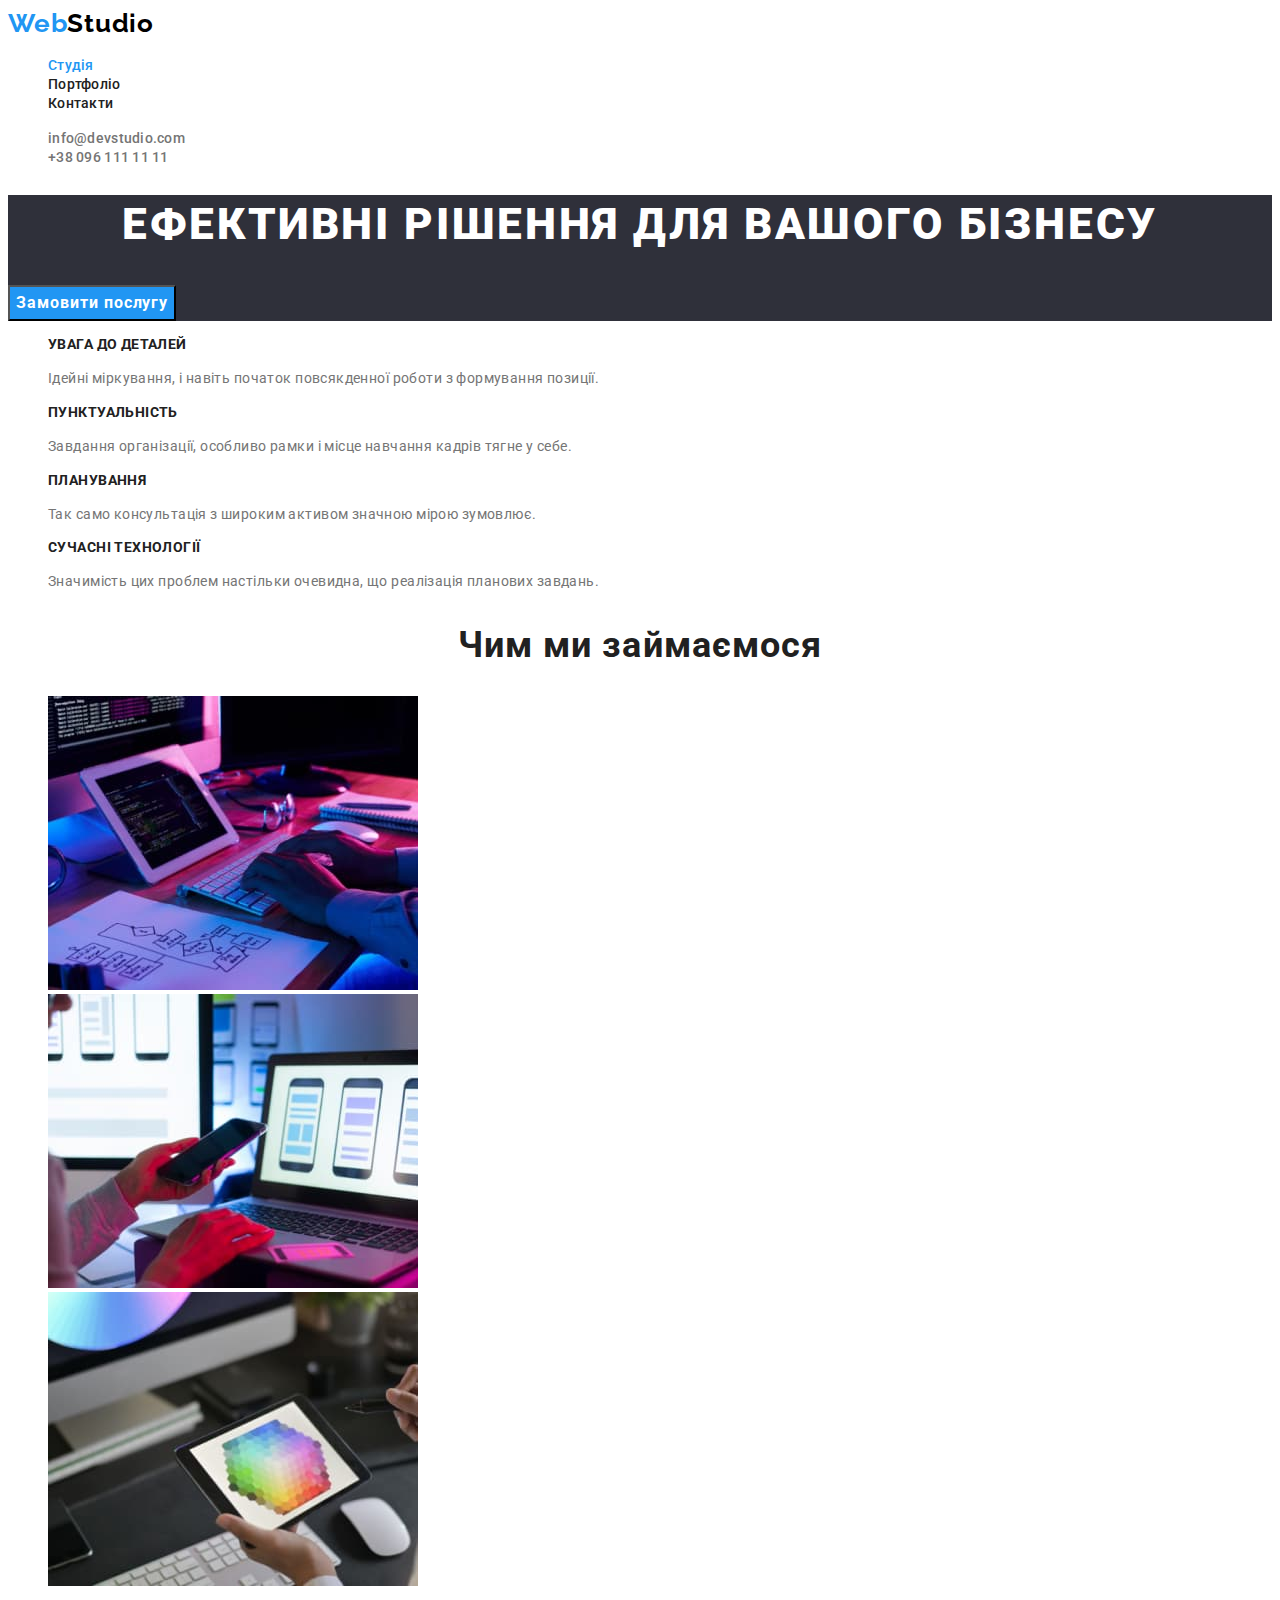
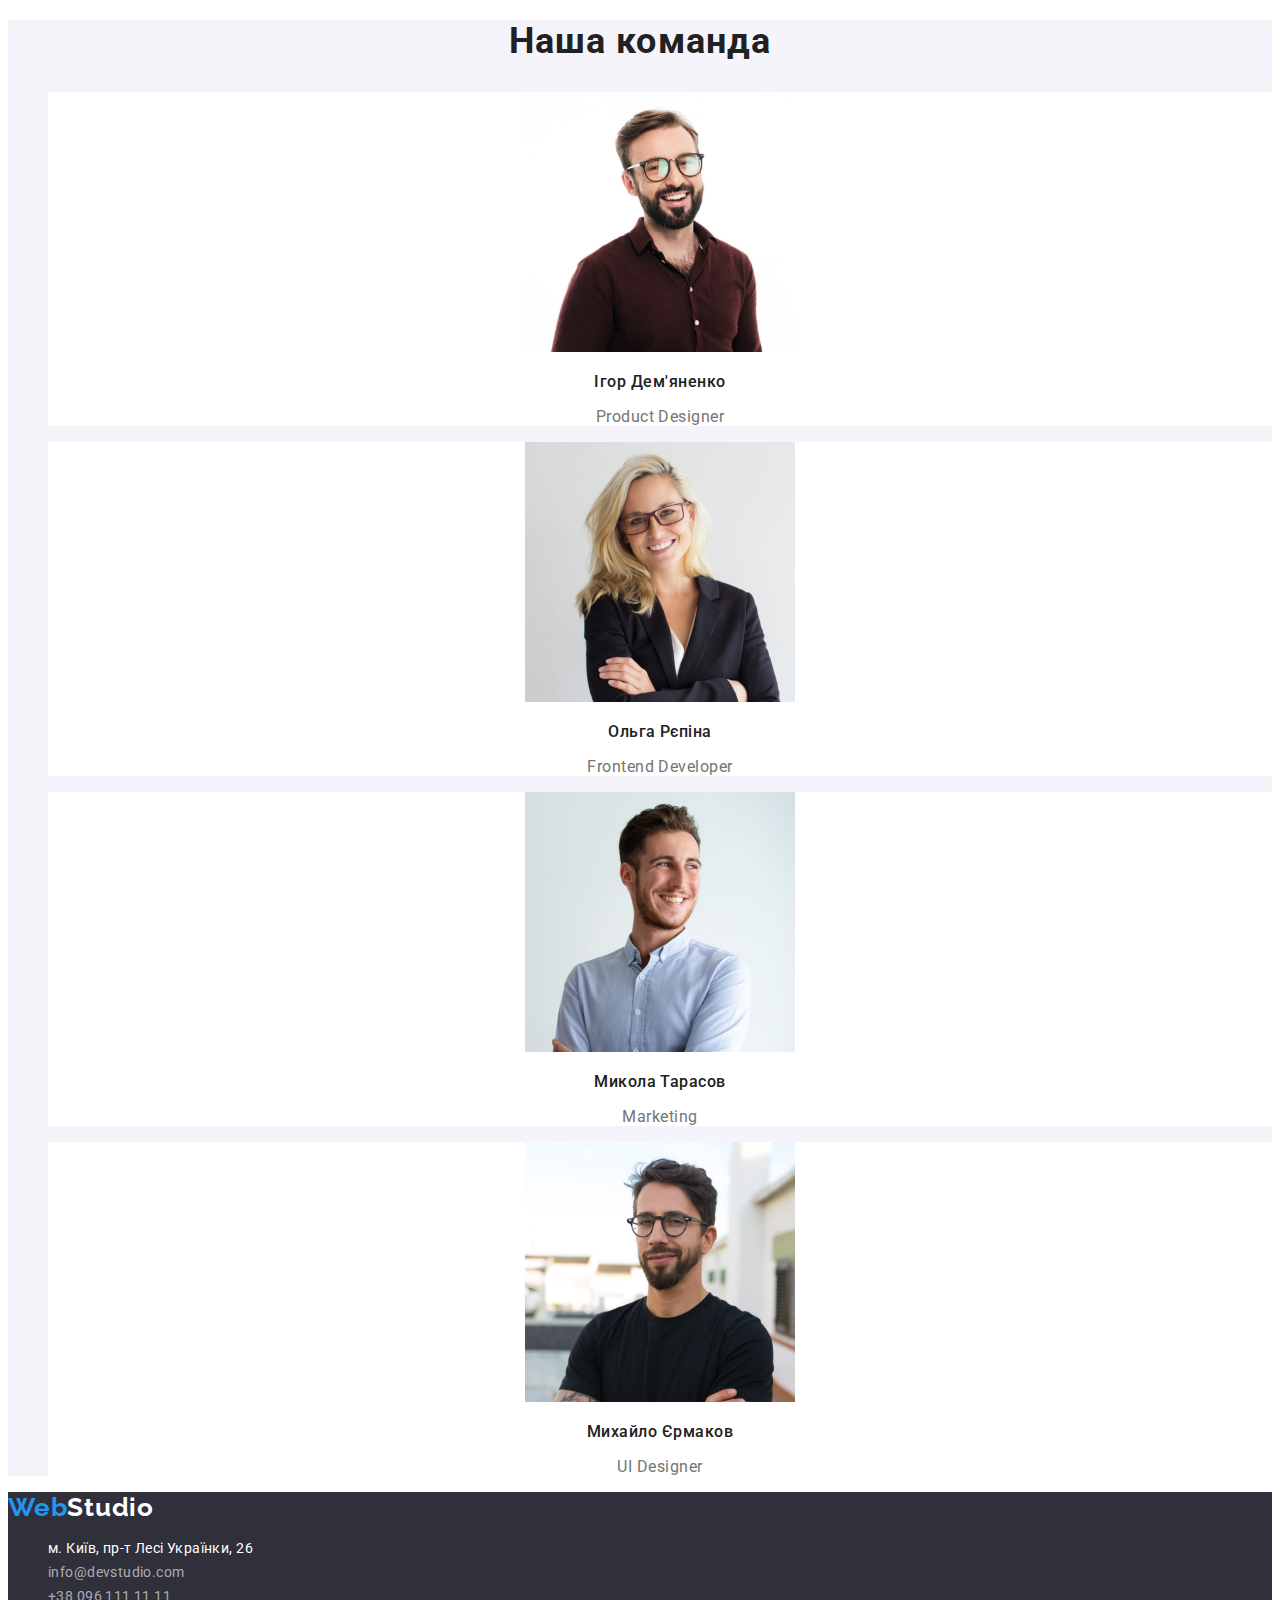
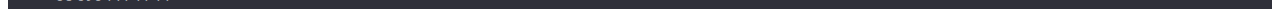
==== commit cab68c7a: "Змінено колір контактів, перераховано  line-height" ====
--- a/index.html
+++ b/index.html
@@ -27,12 +27,12 @@
       </nav>
       <ul class="site-nav list">
         <li>
-          <a href="mailto:info@devstudio.com" class="link"
+          <a href="mailto:info@devstudio.com" class="link contact"
             >info@devstudio.com</a
           >
         </li>
         <li>
-          <a href="tel:+380961111111" class="link">+38 096 111 11 11</a>
+          <a href="tel:+380961111111" class="link contact">+38 096 111 11 11</a>
         </li>
       </ul>
     </header>
--- a/css/styles.css
+++ b/css/styles.css
@@ -55,9 +55,12 @@
 .site-nav .link {
   font-weight: 500;
   font-size: 14px;
-  line-height: 16px;
+  line-height: 1.15;
   letter-spacing: 0.02em;
   color: var(--title-text-color);
+}
+.site-nav .contact {
+  color: var(--text-color);
 }
 
 .site-nav .link:hover,
@@ -163,7 +166,7 @@
 .address {
   font-style: normal;
   font-size: 14px;
-  line-height: 24px;
+  line-height: 1.71;
   letter-spacing: 0.03em;
 }
 .address .location {
